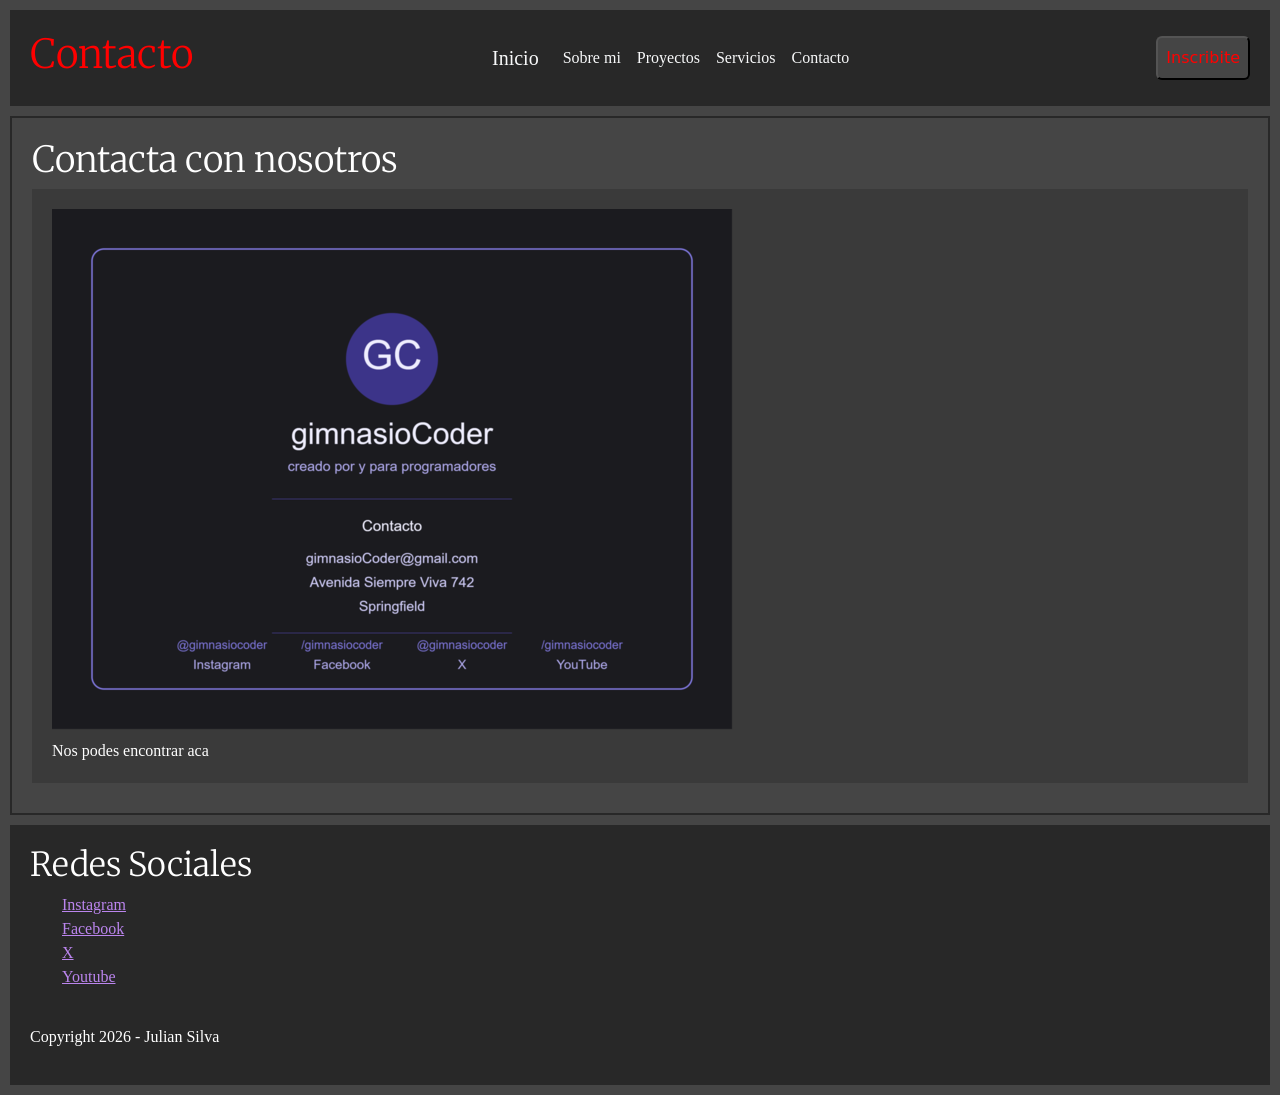
==== pages/contacto.html @ e6b82578 "primer commit" ====
<!DOCTYPE html>
<html lang="en">
<head>
    <meta charset="UTF-8">
    <meta name="viewport" content="width=device-width, initial-scale=1.0">
    <title>Document</title>
    <link rel="preconnect" href="https://fonts.googleapis.com">
    <link rel="preconnect" href="https://fonts.gstatic.com" crossorigin>
    <link href="https://fonts.googleapis.com/css2?family=Merriweather:ital,opsz,wght@0,18..144,300..900;1,18..144,300..900&display=swap" rel="stylesheet">
    <link href="https://cdn.jsdelivr.net/npm/bootstrap@5.3.8/dist/css/bootstrap.min.css" rel="stylesheet" integrity="sha384-sRIl4kxILFvY47J16cr9ZwB07vP4J8+LH7qKQnuqkuIAvNWLzeN8tE5YBujZqJLB" crossorigin="anonymous">
    <link rel="stylesheet" href="../styles/styles.css">
</head>
<body>
    
    <header class="encabezado">
        <section>
            <h1>Contacto</h1>
        </section>

        <section>
            <nav class="navbar navbar-expand-lg navbar-dark">
                <div class="container-fluid">
                    <a class="navbar-brand text-light" href="../index.html">Inicio</a>
                    <button class="navbar-toggler" type="button" data-bs-toggle="collapse" data-bs-target="#navbarNav"
                        aria-controls="navbarNav" aria-expanded="false" aria-label="Toggle navigation">
                        <span class="navbar-toggler-icon"></span>
                    </button>
                    <div class="collapse navbar-collapse" id="navbarNav">
                        <ul class="navbar-nav">
                            <li class="nav-item">
                                <a class="nav-link text-light" href="../pages/sobre-mi.html">Sobre mi</a>
                            </li>
                            <li class="nav-item">
                                <a class="nav-link text-light" href="../pages/proyectos.html">Proyectos</a>
                            </li>
                            <li class="nav-item">
                                <a class="nav-link text-light" href="../pages/servicios.html">Servicios</a>
                            </li>
                            <li class="nav-item">
                                <a class="nav-link text-light" href="#">Contacto</a>
                            </li>
                        </ul>
                    </div>
                </div>
            </nav>
        </section>

        <section>
            <button class="p-2 rounded boton">Inscribite</button>
        </section>
    </header>

    <main>
        <section class="box">
            <h2>Contacta con nosotros</h2>
            <figure class="caja">
                <img src="../image/gimnasio_coder.png" alt="nuestro contacto">
                <figcaption>Nos podes encontrar aca</figcaption>
            </figure>
        </section>
    </main>

    <footer class="pie">
        <div>
            <h3>Redes Sociales</h3>
            <ul>
                <li><a href="https://www.instagram.com" target="_blank">Instagram</a></li>
                <li><a href="https://www.facebook.com" target="_blank">Facebook</a></li>
                <li><a href="https://www.x.com" target="_blank">X</a></li>
                <li><a href="https://www.youtube.com" target="_blank">Youtube</a></li>
            </ul>
        </div>

        <div>
            <p>Copyright 2026 - Julian Silva</p>
        </div>
    </footer>

    <script src="https://cdn.jsdelivr.net/npm/bootstrap@5.3.8/dist/js/bootstrap.bundle.min.js" integrity="sha384-FKyoEForCGlyvwx9Hj09JcYn3nv7wiPVlz7YYwJrWVcXK/BmnVDxM+D2scQbITxI" crossorigin="anonymous"></script>

</body>
</html>
---- styles/styles.css ----
* {
    padding: 0;
    margin: 0;
    box-sizing: border-box;
}




/*             HEADER             */


.encabezado {
    display: flex;
    flex-direction: column;
    align-items: center;

    background-color: #282828;

    position: sticky;
    top: 0;
    padding: 20px;
    margin: 10px;
}

.color {
    color: #ffffff;
}

.boton {
    background-color: #454545;
    color: #ff0000;
    transition: background-color 0.3s;
}

.boton:active {
    background-color: #ffffff;
}

.boton:focus {
    background-color: #ffffff;
}



/*              MAIN              */


.principal {
    display: grid;
    grid-template-columns: 1fr;
    grid-template-areas: 
    "info"
    "ser"
    "prod"
    "car"
    ;
}

.box {
    display: flex;
    flex-direction: column;
    padding: 20px;
    margin: 10px;
    border: 2px solid #282828;
}

.info {
    grid-area: info;
}

.servicios {
    grid-area: ser;
}

.productos {
    grid-area: prod;
}

.car {
    grid-area: car;
}

.caja {
    background-color: #3a3a3a;
    padding: 20px;
    margin-bottom: 10px;
}

.fotos {
    display: grid;
    grid-template-columns: auto;
    padding: 10px;
    background-color: #3a3a3a;

    justify-content: center;
    gap: 20px;
}

.contenedor {
    display: flex;
    flex-direction: column;
    gap: 30px;
    padding: 20px;
    margin: 10px;
}

.cajita {
    border-radius: 5%;
    background-color: #282828;
}

.ajustar_img {
    height: 30vh;
    object-fit: cover;
}

.planes {
    padding: 10px;
    background-color: #3a3a3a;
}


/*             FOOTER             */


.pie {
    display: flex;
    flex-direction: column;
    gap: 20px;
    padding: 20px;
    margin: 10px;
    
    background-color: #282828;
}


/**/

body {
    background-color: #454545;
}

h1 {
    font-size: 30px;
    color: #ff0000;
}

h1, h2, h3 {
    font-family: "Merriweather", sans-serif;
    font-optical-sizing: auto;
    font-weight: 300;
    font-style: normal;
    font-variation-settings:
    "wdth" 100;
}

h2, h3, p, li, figcaption {
    color: #ffffff;
}

h2 {
    font-size: 16px;
}

h3 {
    font-size: 13px;
}

li {
    list-style: none;
}

a {
    color: #bb85ee;
    font-size: 13px;
}

p, li, a, figcaption {
    font-family: 'Times New Roman', Times, sans-serif;
}

img {
    max-width: 100%;
    height: auto;
    display: block;
}








@media (min-width: 1024px) {

.encabezado {
    flex-direction: row;
    justify-content: space-between;   
}

.principal {
    grid-template-columns: 1fr 1fr;
    grid-template-areas: 
    "info ser"
    "prod prod"
    "car car"
    ;
}

.carrusel {
    border: 2px solid #282828;
    padding: 20px;
    margin: 10px;
}

.ajustar_img {
    height: 70vh;
}

.fotos {
    grid-template-columns: auto auto auto;
    grid-template-rows: auto auto;
}

nav div div ul li a:hover {
    color: #ff0000 !important;
}

nav div a:hover {
    color: #ff0000 !important;
}

button:hover {
    color: #ff0000;
}

h1 {
    font-size: 40px;
}

h2 {
    font-size: 36px;
}

h3 {
    font-size: 33px;
}

a {
    font-size: 16px;
}

}
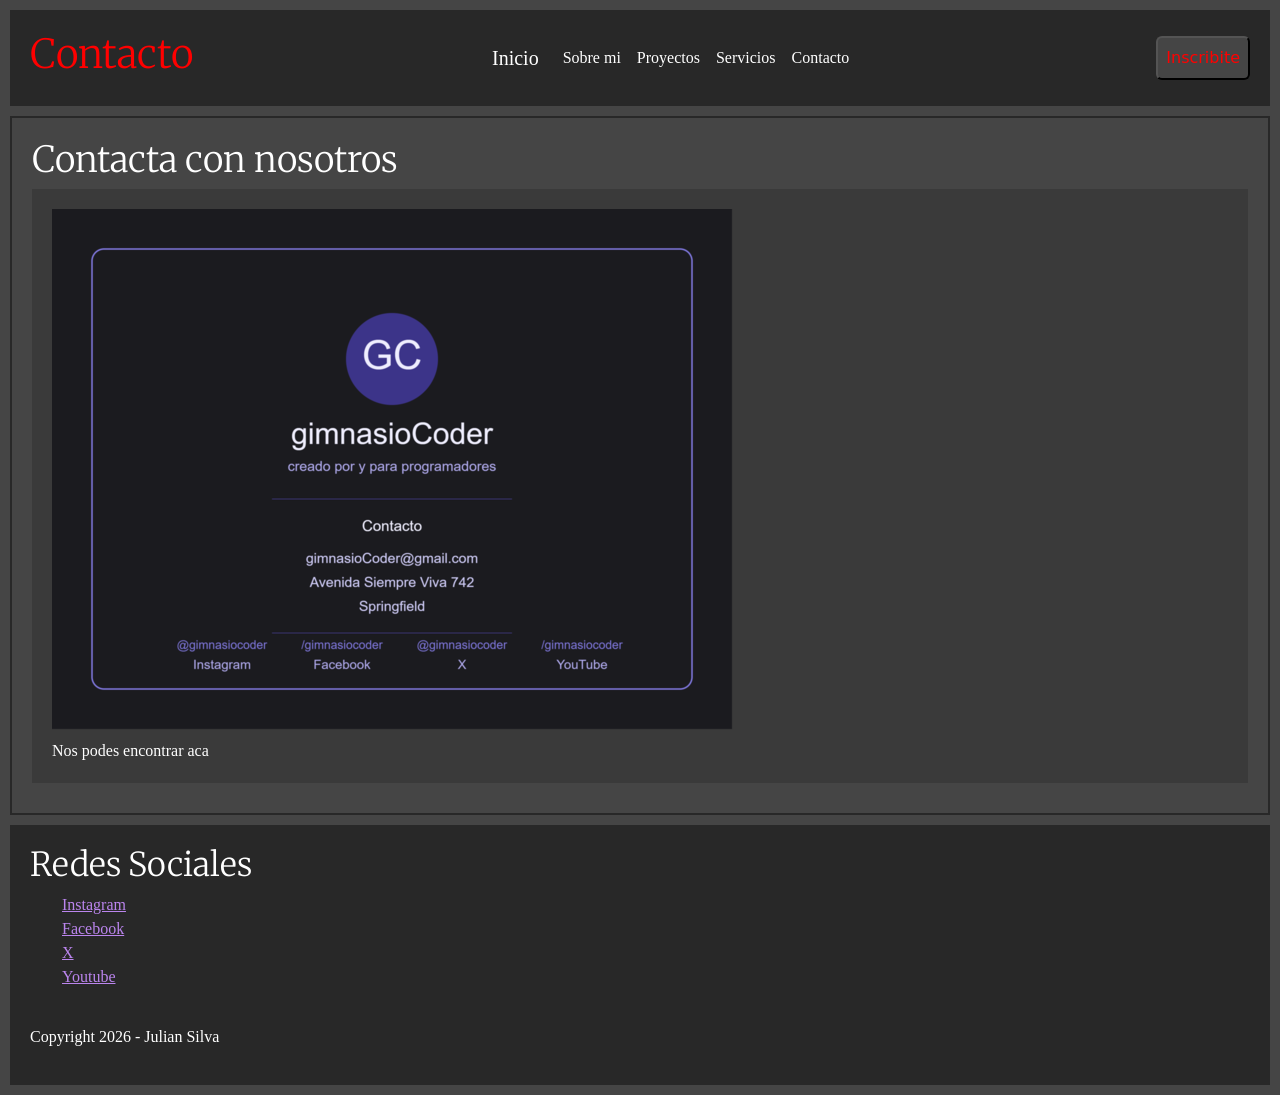
==== commit 174d2179: "correccion hover en paginas y fin entrega 6" ====
--- a/pages/contacto.html
+++ b/pages/contacto.html
@@ -1,9 +1,9 @@
 <!DOCTYPE html>
-<html lang="en">
+<html lang="es">
 <head>
     <meta charset="UTF-8">
     <meta name="viewport" content="width=device-width, initial-scale=1.0">
-    <title>Document</title>
+    <title>Contacto</title>
     <link rel="preconnect" href="https://fonts.googleapis.com">
     <link rel="preconnect" href="https://fonts.gstatic.com" crossorigin>
     <link href="https://fonts.googleapis.com/css2?family=Merriweather:ital,opsz,wght@0,18..144,300..900;1,18..144,300..900&display=swap" rel="stylesheet">
@@ -20,7 +20,7 @@
         <section>
             <nav class="navbar navbar-expand-lg navbar-dark">
                 <div class="container-fluid">
-                    <a class="navbar-brand text-light" href="../index.html">Inicio</a>
+                    <a class="navbar-brand color" href="../index.html">Inicio</a>
                     <button class="navbar-toggler" type="button" data-bs-toggle="collapse" data-bs-target="#navbarNav"
                         aria-controls="navbarNav" aria-expanded="false" aria-label="Toggle navigation">
                         <span class="navbar-toggler-icon"></span>
@@ -28,16 +28,16 @@
                     <div class="collapse navbar-collapse" id="navbarNav">
                         <ul class="navbar-nav">
                             <li class="nav-item">
-                                <a class="nav-link text-light" href="../pages/sobre-mi.html">Sobre mi</a>
+                                <a class="nav-link color" href="sobre-mi.html">Sobre mi</a>
                             </li>
                             <li class="nav-item">
-                                <a class="nav-link text-light" href="../pages/proyectos.html">Proyectos</a>
+                                <a class="nav-link color" href="proyectos.html">Proyectos</a>
                             </li>
                             <li class="nav-item">
-                                <a class="nav-link text-light" href="../pages/servicios.html">Servicios</a>
+                                <a class="nav-link color" href="servicios.html">Servicios</a>
                             </li>
                             <li class="nav-item">
-                                <a class="nav-link text-light" href="#">Contacto</a>
+                                <a class="nav-link color" href="#">Contacto</a>
                             </li>
                         </ul>
                     </div>
--- a/styles/styles.css
+++ b/styles/styles.css
@@ -224,12 +224,12 @@
     grid-template-rows: auto auto;
 }
 
-nav div div ul li a:hover {
-    color: #ff0000 !important;
-}
-
-nav div a:hover {
-    color: #ff0000 !important;
+.navbar-nav .nav-link:hover {
+    color: #ff0000;
+}
+
+.navbar-brand:hover {
+    color: #ff0000;
 }
 
 button:hover {
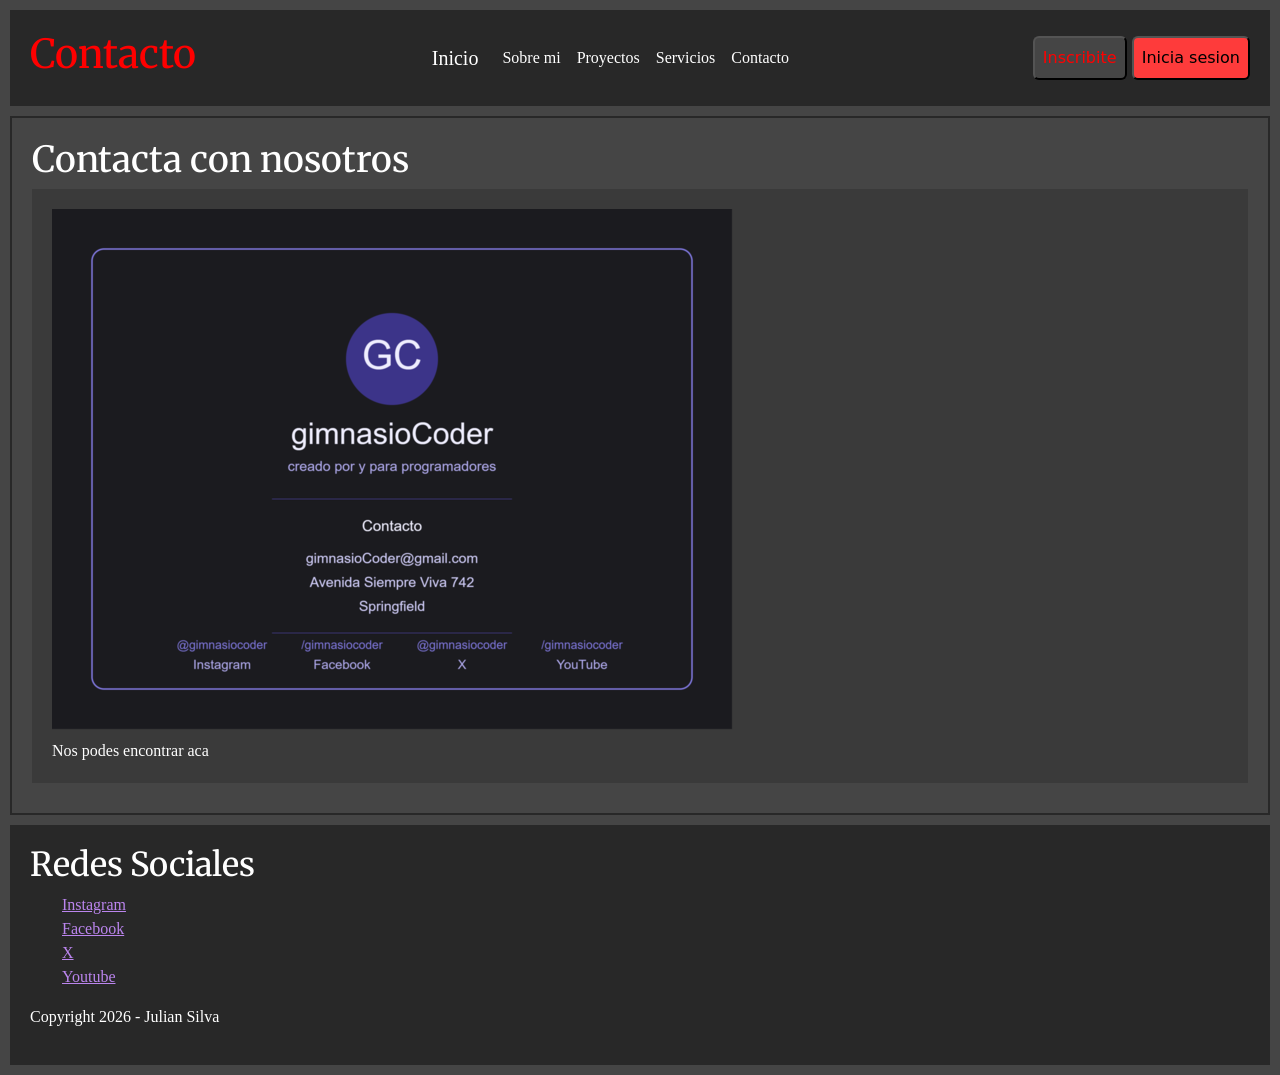
==== commit 73141574: "agrego animaciones, boton iniciar sesion y fin entrega 8" ====
--- a/pages/contacto.html
+++ b/pages/contacto.html
@@ -9,12 +9,13 @@
     <link href="https://fonts.googleapis.com/css2?family=Merriweather:ital,opsz,wght@0,18..144,300..900;1,18..144,300..900&display=swap" rel="stylesheet">
     <link href="https://cdn.jsdelivr.net/npm/bootstrap@5.3.8/dist/css/bootstrap.min.css" rel="stylesheet" integrity="sha384-sRIl4kxILFvY47J16cr9ZwB07vP4J8+LH7qKQnuqkuIAvNWLzeN8tE5YBujZqJLB" crossorigin="anonymous">
     <link rel="stylesheet" href="../styles/styles.css">
+    <link rel="stylesheet" href="https://cdnjs.cloudflare.com/ajax/libs/animate.css/4.1.1/animate.min.css"/>
 </head>
 <body>
     
     <header class="encabezado">
         <section>
-            <h1>Contacto</h1>
+            <h1 class="animate__animated animate__bounce">Contacto</h1>
         </section>
 
         <section>
@@ -47,6 +48,7 @@
 
         <section>
             <button class="p-2 rounded boton">Inscribite</button>
+            <button class="p-2 rounded bot">Inicia sesion</button>
         </section>
     </header>
 
--- a/styles/styles.css
+++ b/styles/styles.css
@@ -1,255 +1,231 @@
 * {
-    padding: 0;
-    margin: 0;
-    box-sizing: border-box;
-}
-
-
-
-
-/*             HEADER             */
-
-
+  padding: 0px;
+  margin: 0px;
+  box-sizing: border-box;
+}
+
+body {
+  background-color: #454545;
+}
+
+h2, h3, p, li, figcaption {
+  color: #ffffff;
+}
+
+img {
+  display: block;
+  height: auto;
+  max-width: 100%;
+}
+
+h1, h2, h3 {
+  font-weight: 300px;
+  font-family: "Merriweather", sans-serif;
+  font-optical-sizing: auto;
+  font-style: normal;
+  font-variation-settings: "wdth" 100;
+}
+
+h1 {
+  font-size: 30px;
+  color: #ff0000;
+}
+
+p, li, a, figcaption {
+  font-family: "Times New Roman", Times, sans-serif;
+}
+
+h2 {
+  font-size: 16px;
+}
+
+h3 {
+  font-size: 13px;
+}
+
+li {
+  list-style: none;
+}
+
+a {
+  color: #bb85ee;
+  font-size: 13px;
+}
+
+@media (min-width: 1024px) {
+  h1 {
+    font-size: 40px;
+  }
+  h2 {
+    font-size: 36px;
+  }
+  h3 {
+    font-size: 33px;
+  }
+  a {
+    font-size: 16px;
+  }
+}
 .encabezado {
+  display: flex;
+  flex-direction: column;
+  align-items: center;
+  position: sticky;
+  background-color: #282828;
+  top: 0;
+  padding: 20px;
+  margin: 10px;
+}
+
+.color {
+  color: #ffffff;
+}
+
+@media (min-width: 1024px) {
+  .encabezado {
     display: flex;
-    flex-direction: column;
-    align-items: center;
-
-    background-color: #282828;
-
-    position: sticky;
-    top: 0;
-    padding: 20px;
-    margin: 10px;
-}
-
-.color {
-    color: #ffffff;
-}
-
-.boton {
-    background-color: #454545;
+    flex-direction: row;
+    justify-content: space-between;
+  }
+}
+@media (min-width: 1024px) {
+  .navbar-nav .nav-link:hover {
     color: #ff0000;
-    transition: background-color 0.3s;
-}
-
-.boton:active {
-    background-color: #ffffff;
-}
-
-.boton:focus {
-    background-color: #ffffff;
-}
-
-
-
-/*              MAIN              */
-
+  }
+  .navbar-brand:hover {
+    color: #ff0000;
+  }
+}
+.boton, .bot {
+  background-color: #454545;
+  color: #ff0000;
+  transition: background-color 0.3s;
+}
+.boton:active, .bot:active {
+  background-color: #ffffff;
+}
+.boton:focus, .bot:focus {
+  background-color: #ffffff;
+}
+
+.bot {
+  background-color: #fe3b3b;
+  color: #000;
+}
 
 .principal {
+  display: grid;
+  grid-template-columns: 1fr;
+  grid-template-areas: "info" "ser" "prod" "car";
+}
+
+.info {
+  grid-area: info;
+}
+
+.servicios {
+  grid-area: ser;
+}
+
+.productos {
+  grid-area: prod;
+}
+
+.car {
+  grid-area: car;
+}
+
+.box {
+  display: flex;
+  flex-direction: column;
+  padding: 20px;
+  margin: 10px;
+  border: 2px solid #282828;
+}
+
+.contenedor {
+  display: flex;
+  flex-direction: column;
+  gap: 30;
+  padding: 20px;
+  margin: 10px;
+}
+
+.ajustar_img {
+  height: 30vh;
+  object-fit: cover;
+}
+
+.planes {
+  padding: 10px;
+  background-color: #3a3a3a;
+}
+
+@media (min-width: 1024px) {
+  .principal {
     display: grid;
-    grid-template-columns: 1fr;
-    grid-template-areas: 
-    "info"
-    "ser"
-    "prod"
-    "car"
-    ;
-}
-
-.box {
-    display: flex;
-    flex-direction: column;
-    padding: 20px;
-    margin: 10px;
-    border: 2px solid #282828;
-}
-
-.info {
-    grid-area: info;
-}
-
-.servicios {
-    grid-area: ser;
-}
-
-.productos {
-    grid-area: prod;
-}
-
-.car {
-    grid-area: car;
-}
-
-.caja {
-    background-color: #3a3a3a;
-    padding: 20px;
-    margin-bottom: 10px;
-}
-
-.fotos {
-    display: grid;
-    grid-template-columns: auto;
-    padding: 10px;
-    background-color: #3a3a3a;
-
-    justify-content: center;
-    gap: 20px;
-}
-
-.contenedor {
-    display: flex;
-    flex-direction: column;
-    gap: 30px;
-    padding: 20px;
-    margin: 10px;
-}
-
-.cajita {
-    border-radius: 5%;
-    background-color: #282828;
-}
-
-.ajustar_img {
-    height: 30vh;
-    object-fit: cover;
-}
-
-.planes {
-    padding: 10px;
-    background-color: #3a3a3a;
-}
-
-
-/*             FOOTER             */
-
-
-.pie {
-    display: flex;
-    flex-direction: column;
-    gap: 20px;
-    padding: 20px;
-    margin: 10px;
-    
-    background-color: #282828;
-}
-
-
-/**/
-
-body {
-    background-color: #454545;
-}
-
-h1 {
-    font-size: 30px;
-    color: #ff0000;
-}
-
-h1, h2, h3 {
-    font-family: "Merriweather", sans-serif;
-    font-optical-sizing: auto;
-    font-weight: 300;
-    font-style: normal;
-    font-variation-settings:
-    "wdth" 100;
-}
-
-h2, h3, p, li, figcaption {
-    color: #ffffff;
-}
-
-h2 {
-    font-size: 16px;
-}
-
-h3 {
-    font-size: 13px;
-}
-
-li {
-    list-style: none;
-}
-
-a {
-    color: #bb85ee;
-    font-size: 13px;
-}
-
-p, li, a, figcaption {
-    font-family: 'Times New Roman', Times, sans-serif;
-}
-
-img {
-    max-width: 100%;
-    height: auto;
-    display: block;
-}
-
-
-
-
-
-
-
-
-@media (min-width: 1024px) {
-
-.encabezado {
-    flex-direction: row;
-    justify-content: space-between;   
-}
-
-.principal {
     grid-template-columns: 1fr 1fr;
-    grid-template-areas: 
-    "info ser"
-    "prod prod"
-    "car car"
-    ;
-}
-
-.carrusel {
+    grid-template-areas: "info ser" "prod prod" "car car";
+  }
+  .carrusel {
     border: 2px solid #282828;
     padding: 20px;
     margin: 10px;
-}
-
-.ajustar_img {
+  }
+  .ajustar_img {
     height: 70vh;
-}
-
+  }
+}
 .fotos {
+  padding: 10px;
+  display: grid;
+  grid-template-columns: auto;
+  justify-content: center;
+  gap: 20;
+  background-color: #3a3a3a;
+}
+
+.caja {
+  background-color: #3a3a3a;
+  padding: 20px;
+  margin-bottom: 10px;
+}
+
+.cajita {
+  border-radius: 5%;
+  background-color: #282828;
+  transition: all 0.5s;
+}
+.cajita:hover {
+  background-color: #fe3b3b;
+  transform: scale(1.1);
+}
+
+@media (min-width: 768px) {
+  .fotos {
+    display: grid;
+    grid-template-columns: auto auto;
+    grid-template-rows: auto auto;
+    justify-content: center;
+    gap: 20;
+  }
+}
+@media (min-width: 1024px) {
+  .fotos {
+    display: grid;
     grid-template-columns: auto auto auto;
     grid-template-rows: auto auto;
-}
-
-.navbar-nav .nav-link:hover {
-    color: #ff0000;
-}
-
-.navbar-brand:hover {
-    color: #ff0000;
-}
-
-button:hover {
-    color: #ff0000;
-}
-
-h1 {
-    font-size: 40px;
-}
-
-h2 {
-    font-size: 36px;
-}
-
-h3 {
-    font-size: 33px;
-}
-
-a {
-    font-size: 16px;
-}
-
-}+    justify-content: center;
+    gap: 20;
+  }
+}
+.pie {
+  display: flex;
+  flex-direction: column;
+  gap: 20;
+  padding: 20px;
+  margin: 10px;
+  background-color: #282828;
+}
+
+/*# sourceMappingURL=styles.css.map */
